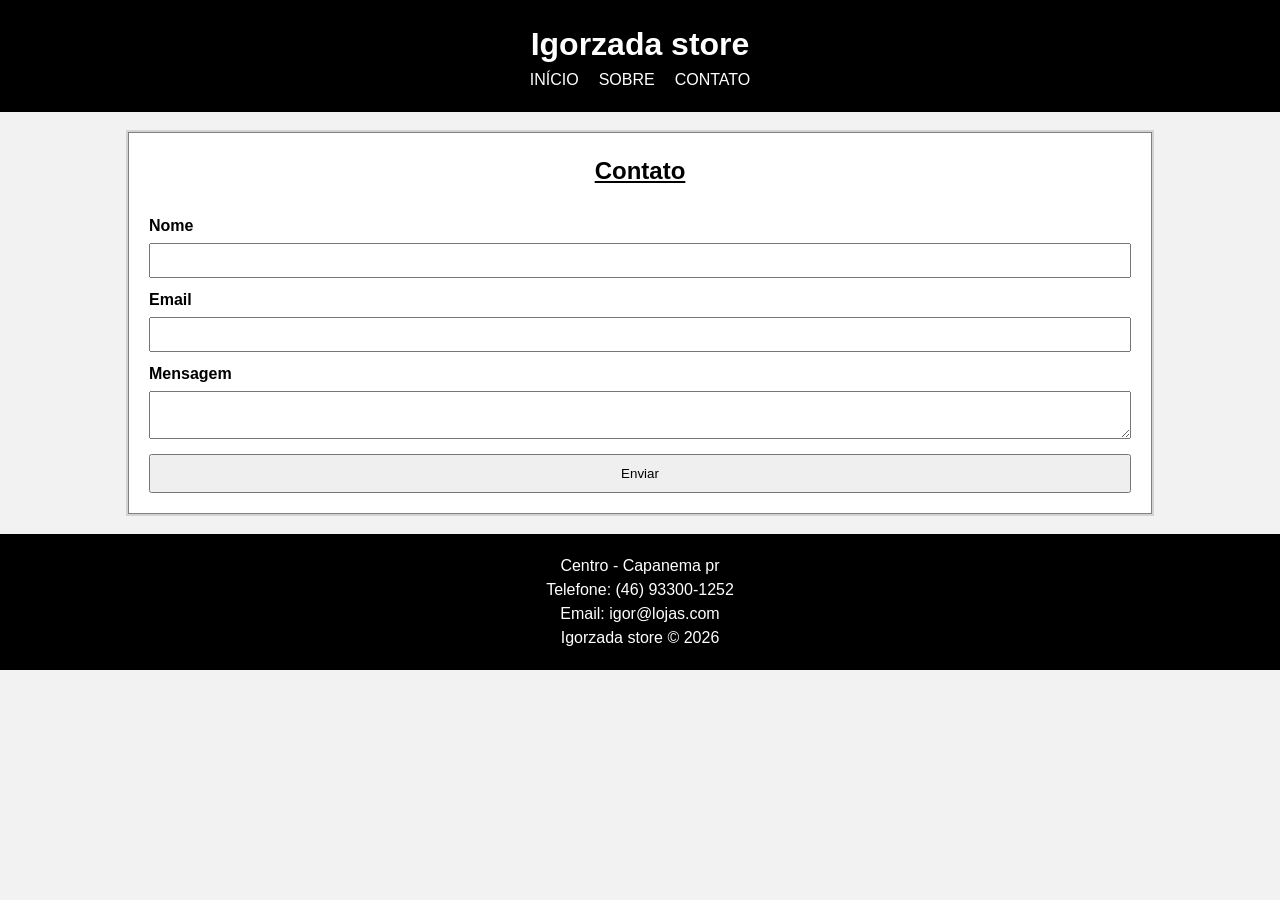
==== contato.html @ 2367b0dc "first commit" ====
<!DOCTYPE html>
<html lang="pt-BR">
<head>
    <meta charset="UTF-8">
    <title>Contato</title>
    <link rel="stylesheet" href="style.css">
</head>
<body>

<header>
    <h1 id="logo">Igorzada store</h1>

    <nav>
        <a href="index.html">Início</a>
        <a href="sobre.html">Sobre</a>
        <a href="contato.html">Contato</a>
    </nav>
</header>

<main>

<section class="caixa">

<h2>Contato</h2>

<form>

<label>Nome</label>
<input type="text">

<label>Email</label>
<input type="email">

<label>Mensagem</label>
<textarea></textarea>

<button type="submit">Enviar</button>

</form>

</section>

</main>

<footer>
    <p>Centro - Capanema pr</p>
    <p>Telefone: (46) 93300-1252</p>
    <p>Email: igor@lojas.com</p>
    <p>Igorzada store © 2026 </p>
</footer>

</body>
</html>
---- style.css ----
*{
    margin:0;
    padding:0;
    box-sizing:border-box;
}

body{
    font-family:Arial;
    background:#f2f2f2;
    line-height:1.5;
}

header{
    background:black;
    color:white;
    text-align:center;
    padding:20px;
}

#logo{
    font-size:32px;
}

.slogan{
    margin:10px;
}

nav{
    display:flex;
    justify-content:center;
    gap:20px;
}

nav a{
    color:white;
    text-decoration:none;
    text-transform:uppercase;
}

.caixa{
    width:80%;
    margin:20px auto;
    padding:20px;
    background:white;
    border:1px solid gray;
    outline:2px solid lightgray;
}

h2{
    text-align:center;
    text-decoration:underline;
    margin-bottom:15px;
}

table{
    width:100%;
    border-collapse:collapse;
}

th,td{
    border:1px solid black;
    padding:10px;
    text-align:center;
}

th{
    background:#ddd;
}

form{
    display:flex;
    flex-direction:column;
}

label{
    margin-top:10px;
    font-weight:bold;
}

input,
textarea{
    padding:8px;
    margin-top:5px;
}

button{
    margin-top:15px;
    padding:10px;
}

footer{
    background:black;
    color:white;
    text-align:center;
    padding:20px;
    margin-top:20px;
}
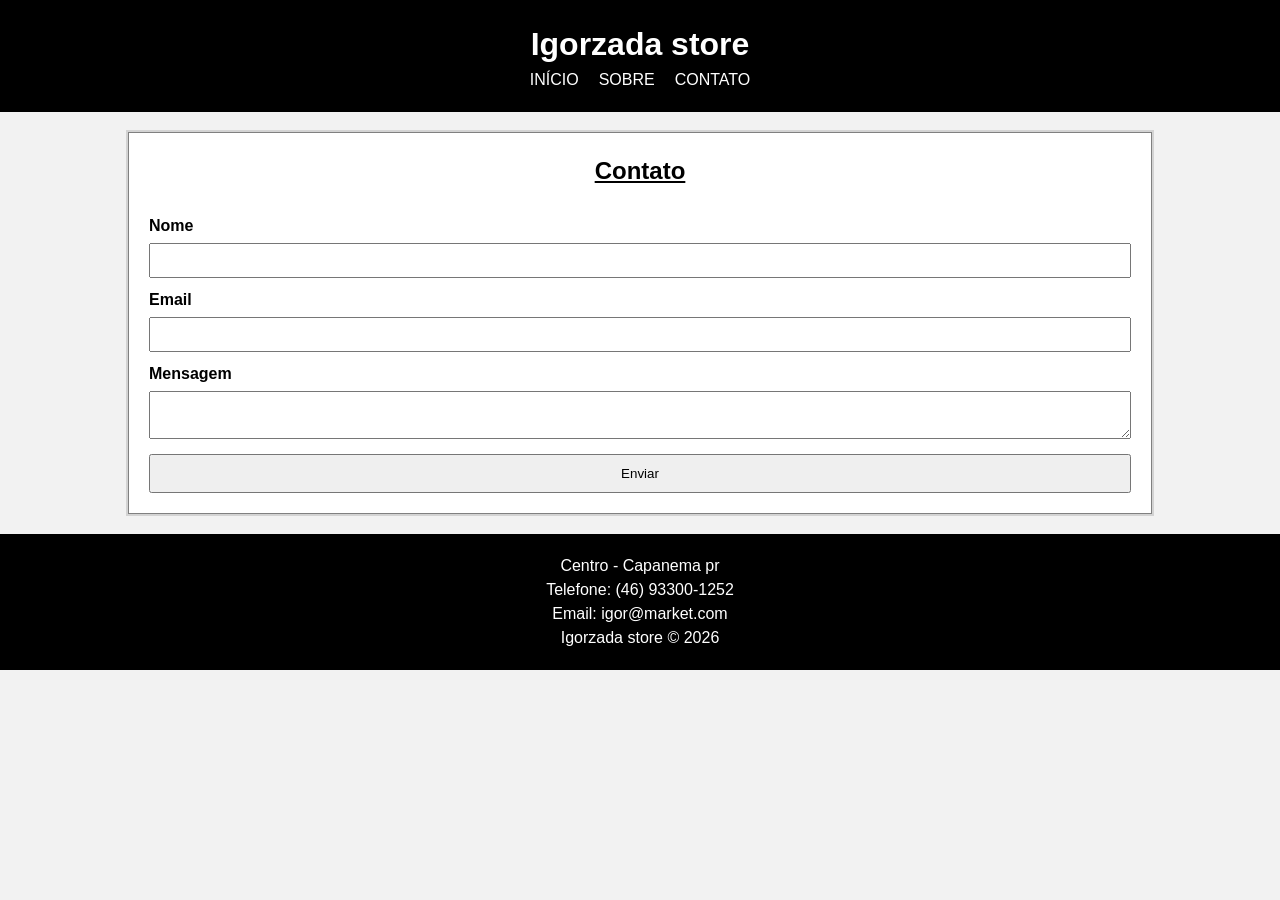
==== commit 0fccac63: "salvar" ====
--- a/contato.html
+++ b/contato.html
@@ -45,7 +45,7 @@
 <footer>
     <p>Centro - Capanema pr</p>
     <p>Telefone: (46) 93300-1252</p>
-    <p>Email: igor@lojas.com</p>
+    <p>Email: igor@market.com</p>
     <p>Igorzada store © 2026 </p>
 </footer>
 
